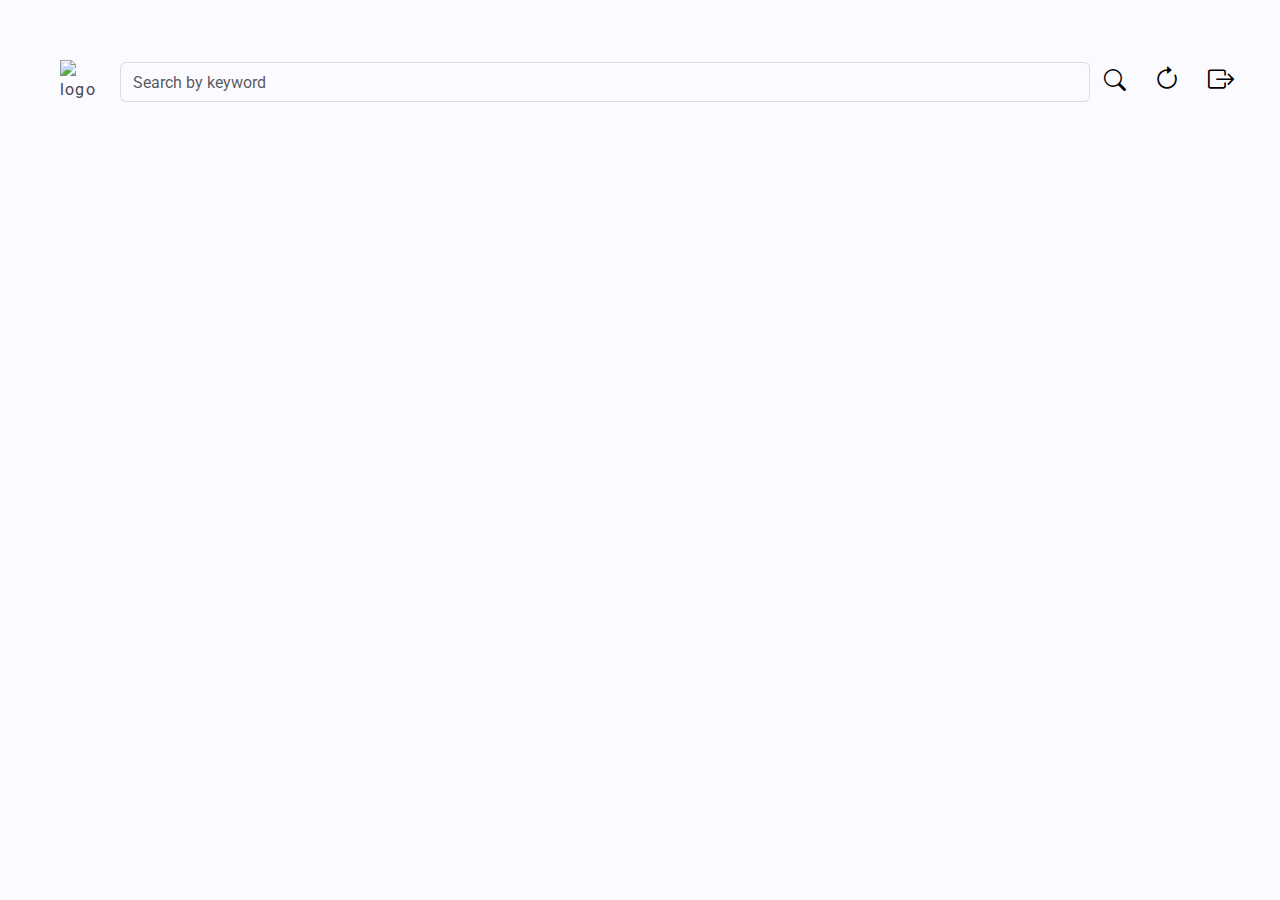
==== resume.html @ 91564076 "Add files via upload" ====
<!DOCTYPE html>
<html lang="en">

<head>
    <meta charset="UTF-8">
    <meta name="viewport" content="width=device-width, initial-scale=1.0">
    <title>Resume Viewer</title>
    <!-- BootStrap Design -->
    <link href="https://cdn.jsdelivr.net/npm/bootstrap@5.1.3/dist/css/bootstrap.min.css" rel="stylesheet">
    <!-- Bootstrap Icons -->
    <link href="https://cdn.jsdelivr.net/npm/bootstrap-icons@1.8.1/font/bootstrap-icons.css" rel="stylesheet">
    <!-- Font -->
    <link rel="preconnect" href="https://fonts.googleapis.com">
    <link rel="preconnect" href="https://fonts.gstatic.com" crossorigin>
    <link href="https://fonts.googleapis.com/css2?family=Roboto:ital,wght@0,100;0,300;0,400;0,500;0,700;0,900;1,100;1,300;1,400;1,500;1,700;1,900&display=swap" rel="stylesheet">
    <!-- Styles -->
    <link rel="stylesheet" href="styles.css">
</head>

<body>

    <!-- Container -->
    <div id="resumeContainer">

        <!-- Navbar -->
        <nav>
            <!-- Logo -->
            <img id="logo" src="media/logo.png" alt="logo">
            <!-- Search Input -->
            <input type="text" id="searchJob" class="form-control me-2" placeholder="Search by keyword">
            <!-- Search Buttons -->
            <div class="btn-nav">
                <button onclick="filterResumes()"><i class="bi bi-search" style="font-size: 22px;"></i></i></button>
                <button onclick="clearResults()"><i class="bi bi-arrow-clockwise"
                        style="font-size: 26px;"></i></i></button>
                <button onclick="logout()"><i class="bi bi-box-arrow-right" style="font-size: 26px;"></i></button>
            </div>
        </nav>

        <!-- Results -->
        <article class="results" style="display: none;">

            <!-- Results Navigation Buttons -->
            <div class="page-button">

                <button id="prevButton" onclick="navigate(-1)" disabled><i class="bi bi-chevron-left"
                        style="font-size: 24px;"></i></button>
                <button id="nextButton" onclick="navigate(1)" disabled><i class="bi bi-chevron-right"
                        style="font-size: 24px;"></i></button>

            </div>

            <!-- Profile -->
            <div class="profile-pic">
                <img src="" id="profilePicture" alt="Profile Picture">
            </div>
            <div class="profile-info" id="profile-info">
                <h2 id="name"></h2>
                <span id="s-strong">Applied For:</span> <span id="appliedFor"></span><br>
            </div>

            <!-- Personal Information -->
            <div class="info" id="info">
                <span id="s-strong">Email:</span> <span id="email"></span><br>
                <span id="s-strong">Phone Number:</span> <span id="phone"></span><br>
                <span id="s-strong">Location:</span> <span id="location"></span><br>
                <span id="s-strong">LinkedIn:</span> <a href="#" id="linkedin">LinkedIn Profile</a>
            </div>

            <!-- Work Experience -->
            <div id="workExperience" class="work">
                <h2>Work Experience</h2>
                <hr class="rounded">
                <div id="workExperienceDetails">
                    <span id="s-strong">Company Name:</span> <span id="workCompanyName"></span><br>
                    <span id="s-strong">Position:</span> <span id="workPosition"></span><br>
                    <span id="s-strong">Start Date:</span> <span id="workStartDate"></span><br>
                    <span id="s-strong">End Date:</span> <span id="workEndDate"></span><br>
                    <span id="s-strong">Summary:</span> <span id="workSummary"></span>
                </div>
            </div>
            <!-- Internships -->
            <div id="internship" class="internship">
                <h2>Internship</h2>
                <hr class="rounded">
                <div id="internshipDetails">
                    <span id="s-strong">Company Name:</span> <span id="internshipCompanyName"></span><br>
                    <span id="s-strong">Position:</span> <span id="internshipPosition"></span><br>
                    <span id="s-strong">Start Date:</span> <span id="internshipStartDate"></span><br>
                    <span id="s-strong">End Date:</span> <span id="internshipEndDate"></span><br>
                    <span id="s-strong">Summary:</span> <span id="internshipSummary"></span>
                </div>
            </div>
            <!-- Skills -->
            <div id="skills" class="skills">
                <h2>Skills</h2>
                <hr class="rounded">
                <div id="skillsDetails"></div>
            </div>
            <!-- Education -->
            <div id="education">
                <h2>Education</h2>
                <hr class="rounded">
                <div id="educationDetails"></div>
            </div>
            <!-- Projects -->
            <div id="projects" class="projects">
                <h2>Projects</h2>
                <hr class="rounded">
                <div id="projectDetails"></div>
            </div>

            <!-- Achievements -->
            <div id="achievements" class="achievements">
                <h2>Achievements</h2>
                <hr class="rounded">
                <div id="achievementDetails"></div>
            </div>
            <!-- Interests -->
            <div id="interests" class="interests">
                <h2>Interests</h2>
                <hr class="rounded">
                <div id="interestDetails"></div>
            </div>
            <!-- Nome -->
            <div class="none">
            </div>
        </article>

        <!-- No Result -->
        <div class="modal fade" id="noResultsModal" tabindex="-1" aria-labelledby="noResultsModalLabel"
            aria-hidden="true">
            <div class="modal-dialog modal-dialog-centered">
                <div class="modal-content">
                    <div class="modal-header">
                        <h5 class="modal-title" id="noResultsModalLabel">Search Result</h5>
                        <button type="button" class="btn-close" data-bs-dismiss="modal" aria-label="Close"></button>
                    </div>
                    <div class="modal-body">
                        No applications match your search criteria.
                    </div>
                    <div class="modal-footer">
                        <button type="button" class="btn btn-secondary" data-bs-dismiss="modal">Close</button>
                    </div>
                </div>
            </div>
        </div>
    </div>

    <!-- Scripts -->
    <script src="https://cdn.jsdelivr.net/npm/bootstrap@5.1.3/dist/js/bootstrap.bundle.min.js" defer></script>
    <script src="resume.js" defer></script>
</body>

</html>
---- styles.css ----
body {
    width: 100vw;
    overflow-x: hidden;
    font-family: "Roboto", sans-serif;
    font-weight: 400;
    font-style: normal;
    background-color: #fafaff;
    color: #49454F;
    font-size: 16px;
    line-height: 180%;
    letter-spacing: 1.2px;
    padding: 40px;
}

h2 {
    font-family: "Roboto", sans-serif;
    font-weight: 400;
    font-style: normal;
    color: #49454F;
}

#s-strong {
    font-family: "Roboto", sans-serif;
    font-weight: 600;
    font-style: normal;
    color: #49454F;
    font-size: 16px;
}

img {
    max-width: 120px;
    padding: 20px;
}

button {
    border: none;
    background: none;
}

nav {
    display: flex;
    align-items: center;
    justify-content: center;
}

#logo {
    max-width: 80px;
}

#searchJob {
    border: 1px solid #79747e3c;
    background-color: #fafaff;
    height: 40px;
}

.btn-nav {
    display: flex;
    gap: 16px;
}

#workExperience,
#internship,
#education,
#projects,
#achievements,
#interests,
#skills,
#profile-info,
#info {
    display: flex;
    flex-direction: column;
    padding: 28px;
    background-color: #ffffff;
    border-radius: 8px;
}

.results {
    display: grid;
    grid-template-columns: 1fr 2fr;
    grid-template-rows: auto auto auto auto auto auto;
    gap: 28px 28px;
    grid-auto-flow: row;
    grid-template-areas:
        "page-button page-button"
        "profilepic profileinfo"
        "info work"
        "skill projects"
        "interests education"
        "none internship"
        "none achievements";
}

.work {
    grid-area: work;
}

.projects {
    grid-area: projects;
}

.education {
    grid-area: education;
}

.internship {
    grid-area: internship;
}

.acheivements {
    grid-area: acheivements;
}

.profilepic {
    grid-area: profilepic;
}

.profileinfo {
    grid-area: profileinfo;
}

.none {
    grid-area: none;
}

.interests {
    grid-area: interests;
}

.skill {
    grid-area: skill;
}

.personal-info {
    grid-area: personal-info;
}

.page-button {
    grid-area: page-button;
}

.profile-pic {
    display: flex;
    align-items: center;
    justify-content: center;
    height: 400px;
    border-radius: 8px;
    padding: 80px;
    background-color: white;
}

#resumeContainer {
    display: flex;
    flex-direction: column;
    gap: 40px;
    padding-bottom: 40px;
}

.page-button {
    display: flex;
    justify-content: space-between;
}
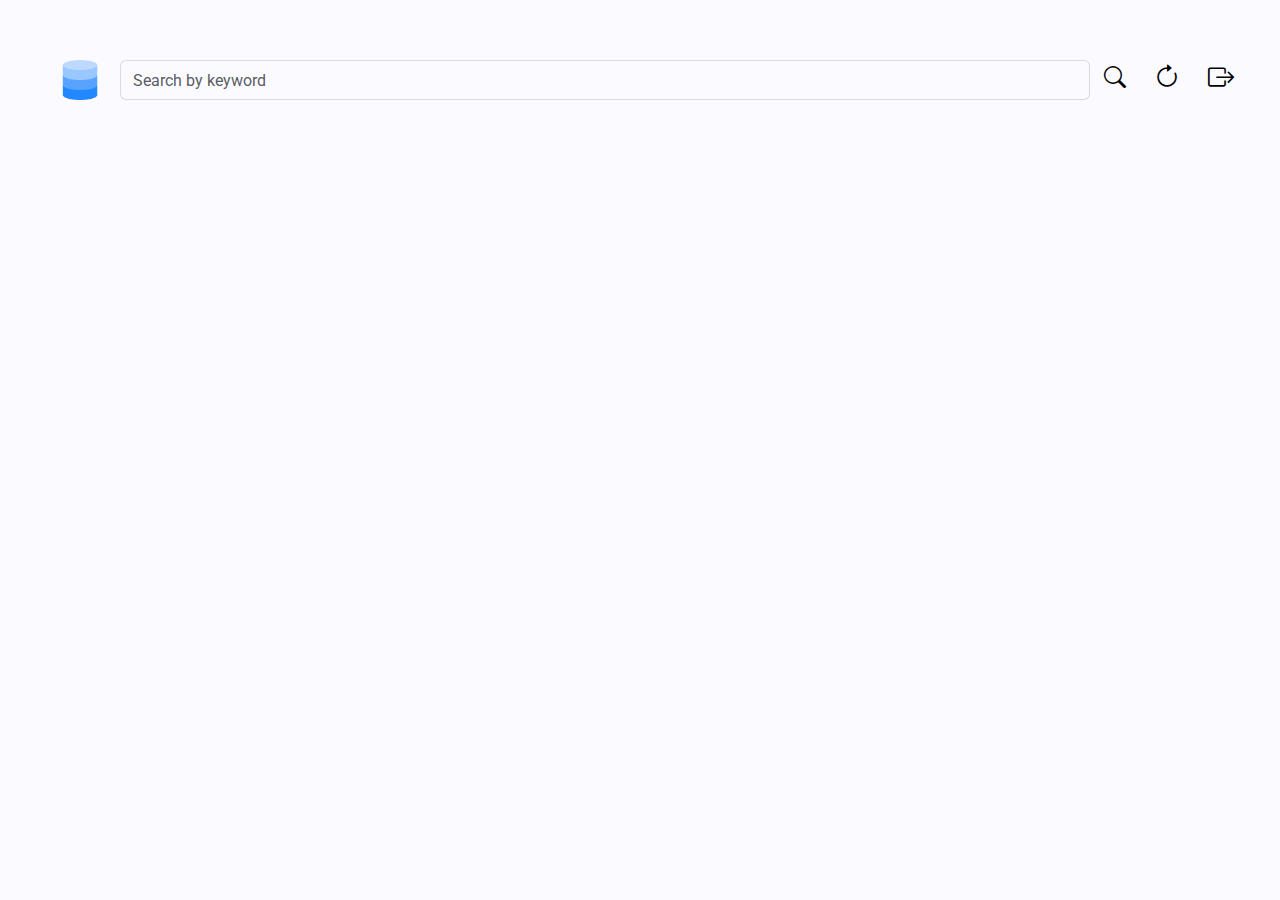
==== commit fbdc35b8: "Update" ====
--- a/resume.html
+++ b/resume.html
@@ -25,7 +25,8 @@
         <!-- Navbar -->
         <nav>
             <!-- Logo -->
-            <img id="logo" src="media/logo.png" alt="logo">
+            <!-- <img id="logo" src="media/logo.png" alt="logo"> Update : Github not tracking media folders. -->
+            <img id="logo" src="logo.png" alt="logo">
             <!-- Search Input -->
             <input type="text" id="searchJob" class="form-control me-2" placeholder="Search by keyword">
             <!-- Search Buttons -->
@@ -38,7 +39,7 @@
         </nav>
 
         <!-- Results -->
-        <article class="results" style="display: none;">
+        <div class="results" style="display: none;">
 
             <!-- Results Navigation Buttons -->
             <div class="page-button">
@@ -125,7 +126,7 @@
             <!-- Nome -->
             <div class="none">
             </div>
-        </article>
+        </div>
 
         <!-- No Result -->
         <div class="modal fade" id="noResultsModal" tabindex="-1" aria-labelledby="noResultsModalLabel"
--- a/styles.css
+++ b/styles.css
@@ -1,6 +1,4 @@
 body {
-    width: 100vw;
-    overflow-x: hidden;
     font-family: "Roboto", sans-serif;
     font-weight: 400;
     font-style: normal;
@@ -10,6 +8,7 @@
     line-height: 180%;
     letter-spacing: 1.2px;
     padding: 40px;
+    box-sizing: border-box;
 }
 
 h2 {
@@ -77,7 +76,7 @@
 .results {
     display: grid;
     grid-template-columns: 1fr 2fr;
-    grid-template-rows: auto auto auto auto auto auto;
+    grid-template-rows: auto;
     gap: 28px 28px;
     grid-auto-flow: row;
     grid-template-areas:
@@ -157,5 +156,42 @@
 
 .page-button {
     display: flex;
-    justify-content: space-between;
+    justify-content: flex-end;
+}
+
+@media (max-width: 767px) {
+    .results {
+        grid-template-columns: 1fr;
+        grid-template-rows: none;
+        gap: 16px 16px;
+        grid-auto-flow: column;
+        grid-template-areas:
+            "page-button"
+            "profilepic"
+            "profileinfo"
+            "info"
+            "work"
+            "projects"
+            "education"
+            "internship"
+            "achievements"
+            "interests"
+            "skills";
+    }
+
+    body {
+        overflow-x: hidden;
+        padding: 20px;
+    }
+
+    nav {
+        justify-content: space-between;
+    }
+
+    #resumeContainer {
+        display: flex;
+        flex-direction: column;
+        width: 95vw;
+        padding: 16px;
+    }
 }